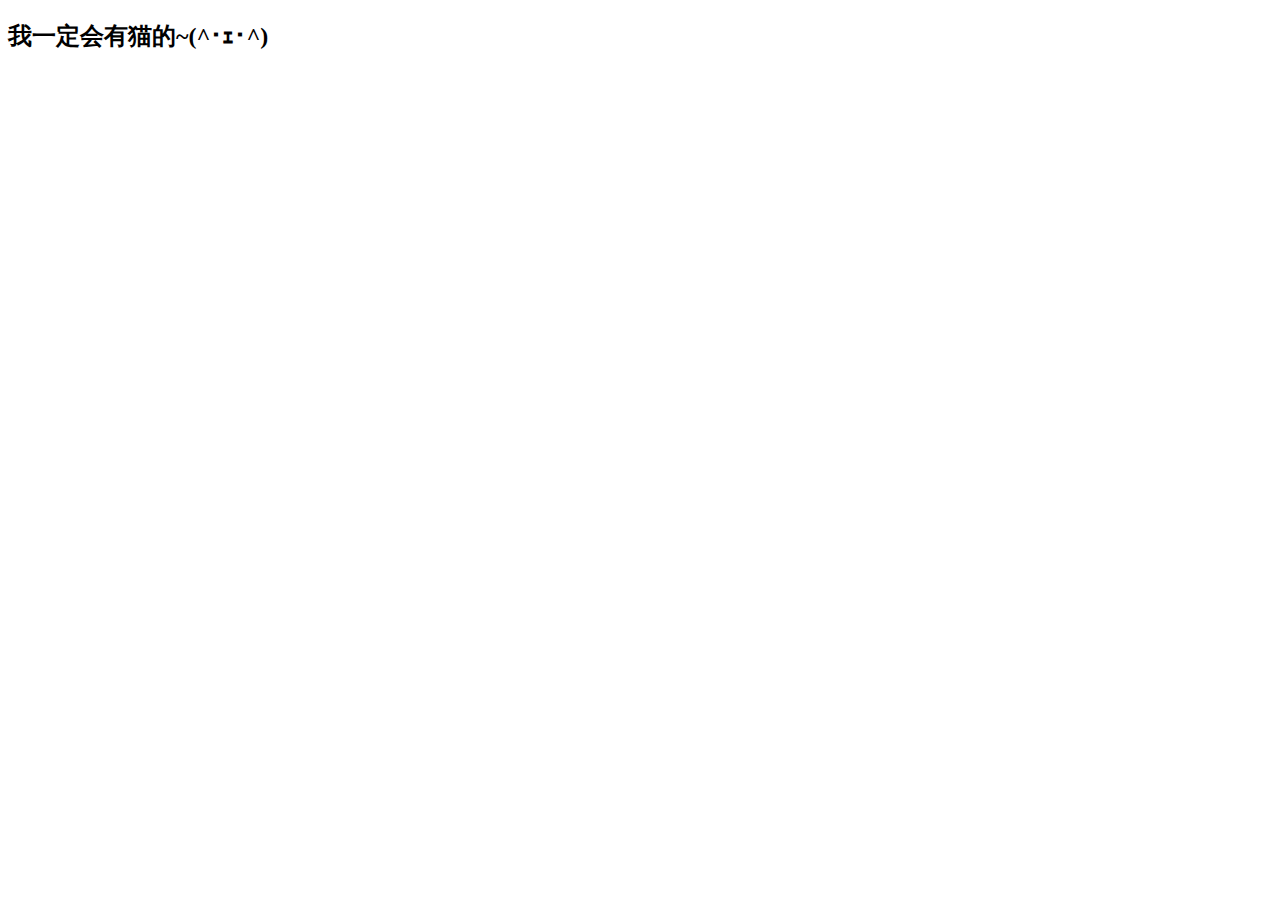
==== index.html @ e34074b6 "modify" ====
<!DOCTYPE html>
<html lang="en">

<head>
    <meta charset="UTF-8">
    <meta name="viewport" content="width=device-width, initial-scale=1.0">
    <meta http-equiv="X-UA-Compatible" content="ie=edge">
    <title>CatPic</title>
    <link rel="stylesheet" href="demo.css">
</head>

<body>
    <h2>我一定会有猫的~(^･ｪ･^)</h2>
    <div class="wrapper" id="wrap">
        <img src="./images/1.jpg" alt="">
        <img src="./images/2.jpg" alt="">
        <img src="./images/3.jpg" alt="">
        <img src="./images/4.jpg" alt="">
        <img src="./images/5.jpg" alt="">
        <img src="./images/6.jpg" alt="">
        <img src="./images/7.jpg" alt="">
        <img src="./images/8.jpg" alt="">
        <img src="./images/9.jpg" alt="">
    </div>
    <script src="jquery.min.js"></script>
    <script src="demo.js"></script>
    <!-- <script src="index.js"></script> -->
    <script>
        $(function () {
            $('#wrap').slider({ curDisplay: 0, autoPlay: true, interval: 3000 });
        });
    </script>
</body>

</html>
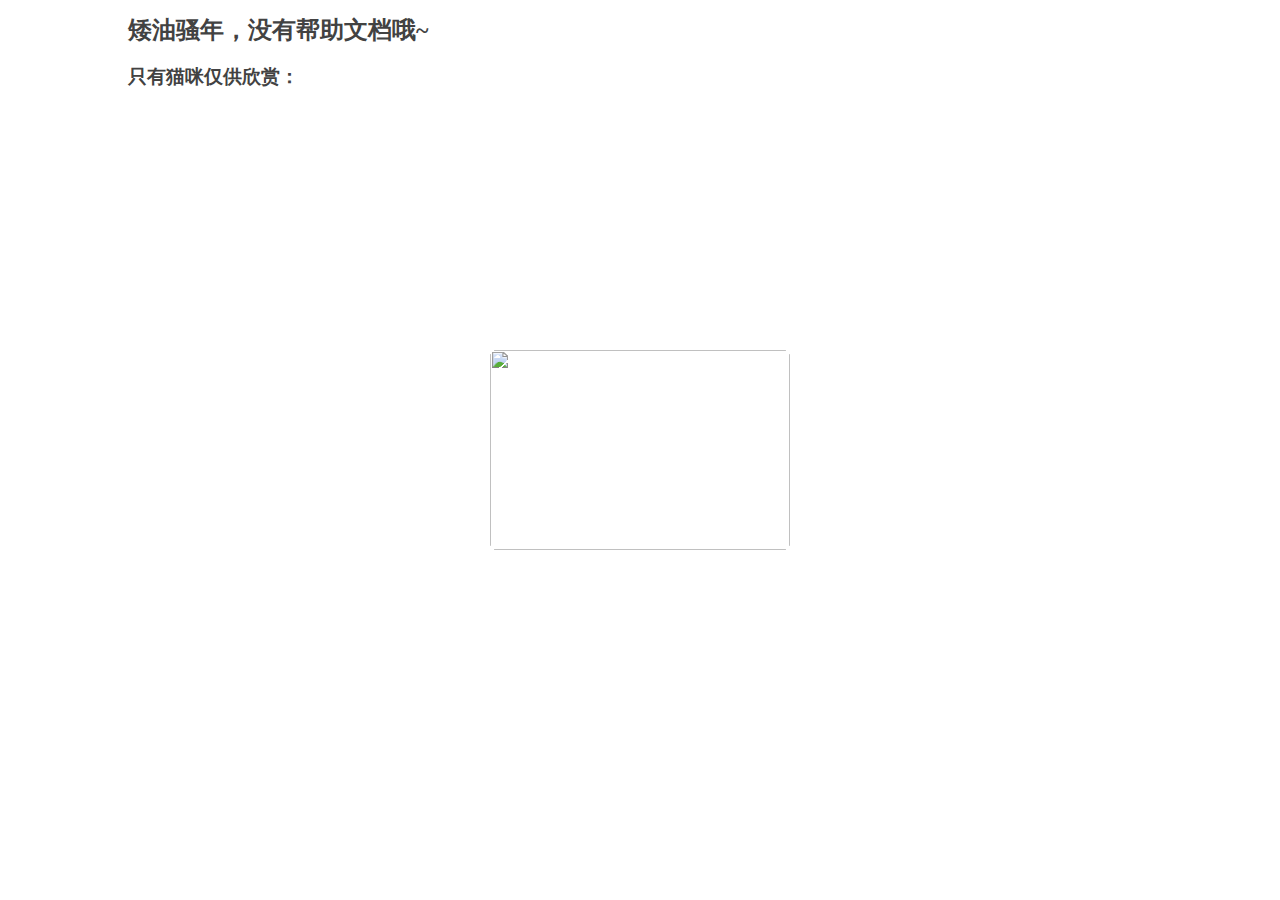
==== commit 050aa0bc: "modify" ====
--- a/index.html
+++ b/index.html
@@ -10,7 +10,8 @@
 </head>
 
 <body>
-    <h2>我一定会有猫的~(^･ｪ･^)</h2>
+    <h2>矮油骚年，没有帮助文档哦~</h2>
+    <h3>只有猫咪仅供欣赏：</h3>
     <div class="wrapper" id="wrap">
         <img src="./images/1.jpg" alt="">
         <img src="./images/2.jpg" alt="">
--- a/demo.css
+++ b/demo.css
@@ -0,0 +1,41 @@
+*{
+    margin:0;
+    padding:0;
+}
+
+h2{
+    position: relative;
+    left: 15%;
+    top:30px;
+    font-weight: bold;
+    transform: translate(-5%,-50%);
+    color:#424242;
+}
+h3{
+    position: relative;
+    left: 15%;
+    top:45px;
+    font-weight: bold;
+    transform: translate(-5%,-50%);
+    color:#424242;
+}
+}
+.wrapper{
+    position: relative;
+    transform-style: preserve-3d;
+    perspective: 800px;
+    /* border:1px solid black; */
+    height:200px;
+    margin-top:200px;
+}
+.wrapper img{
+    position: absolute;
+    left: 50%;
+    top: 50%;
+    width: 300px;
+    height: 200px;
+    margin-left: -150px;
+    margin-top: -100px;
+    border-radius: 8px;
+    transition: transform 0.5s ease-in-out;
+}